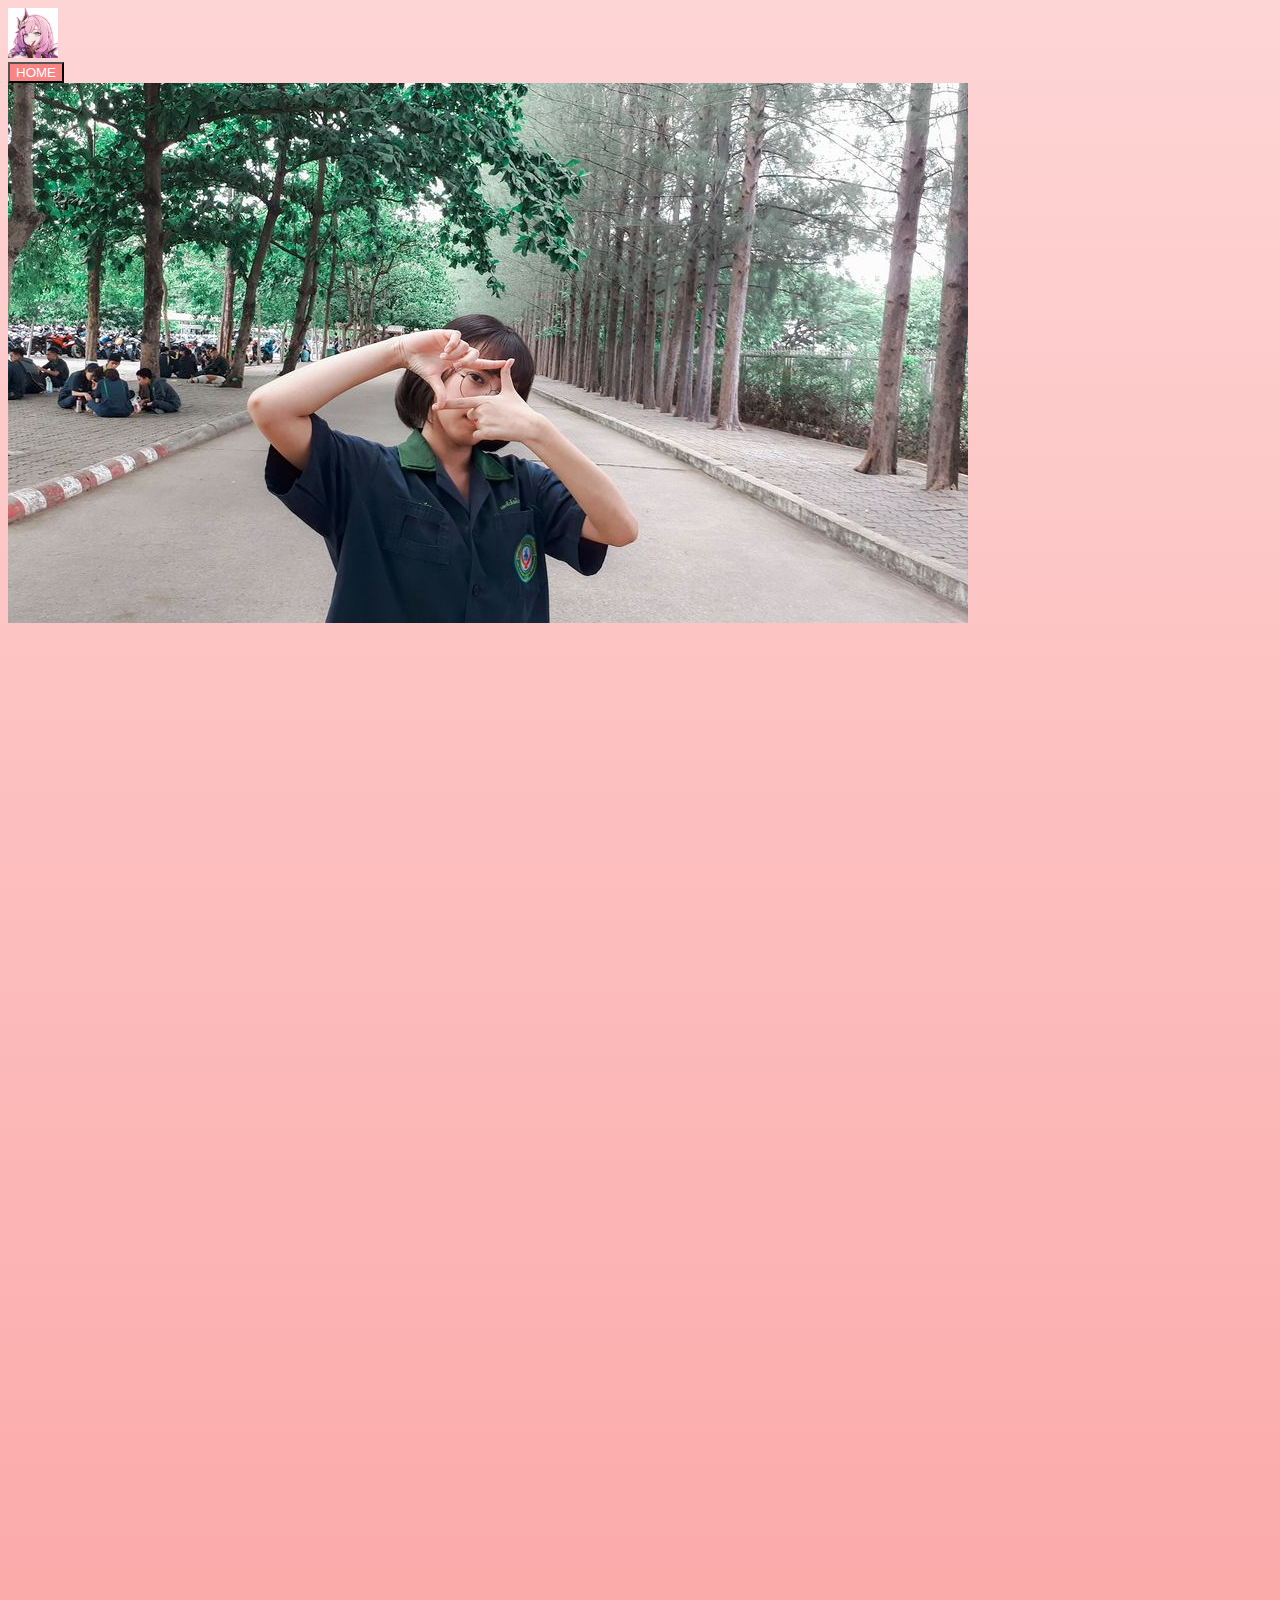
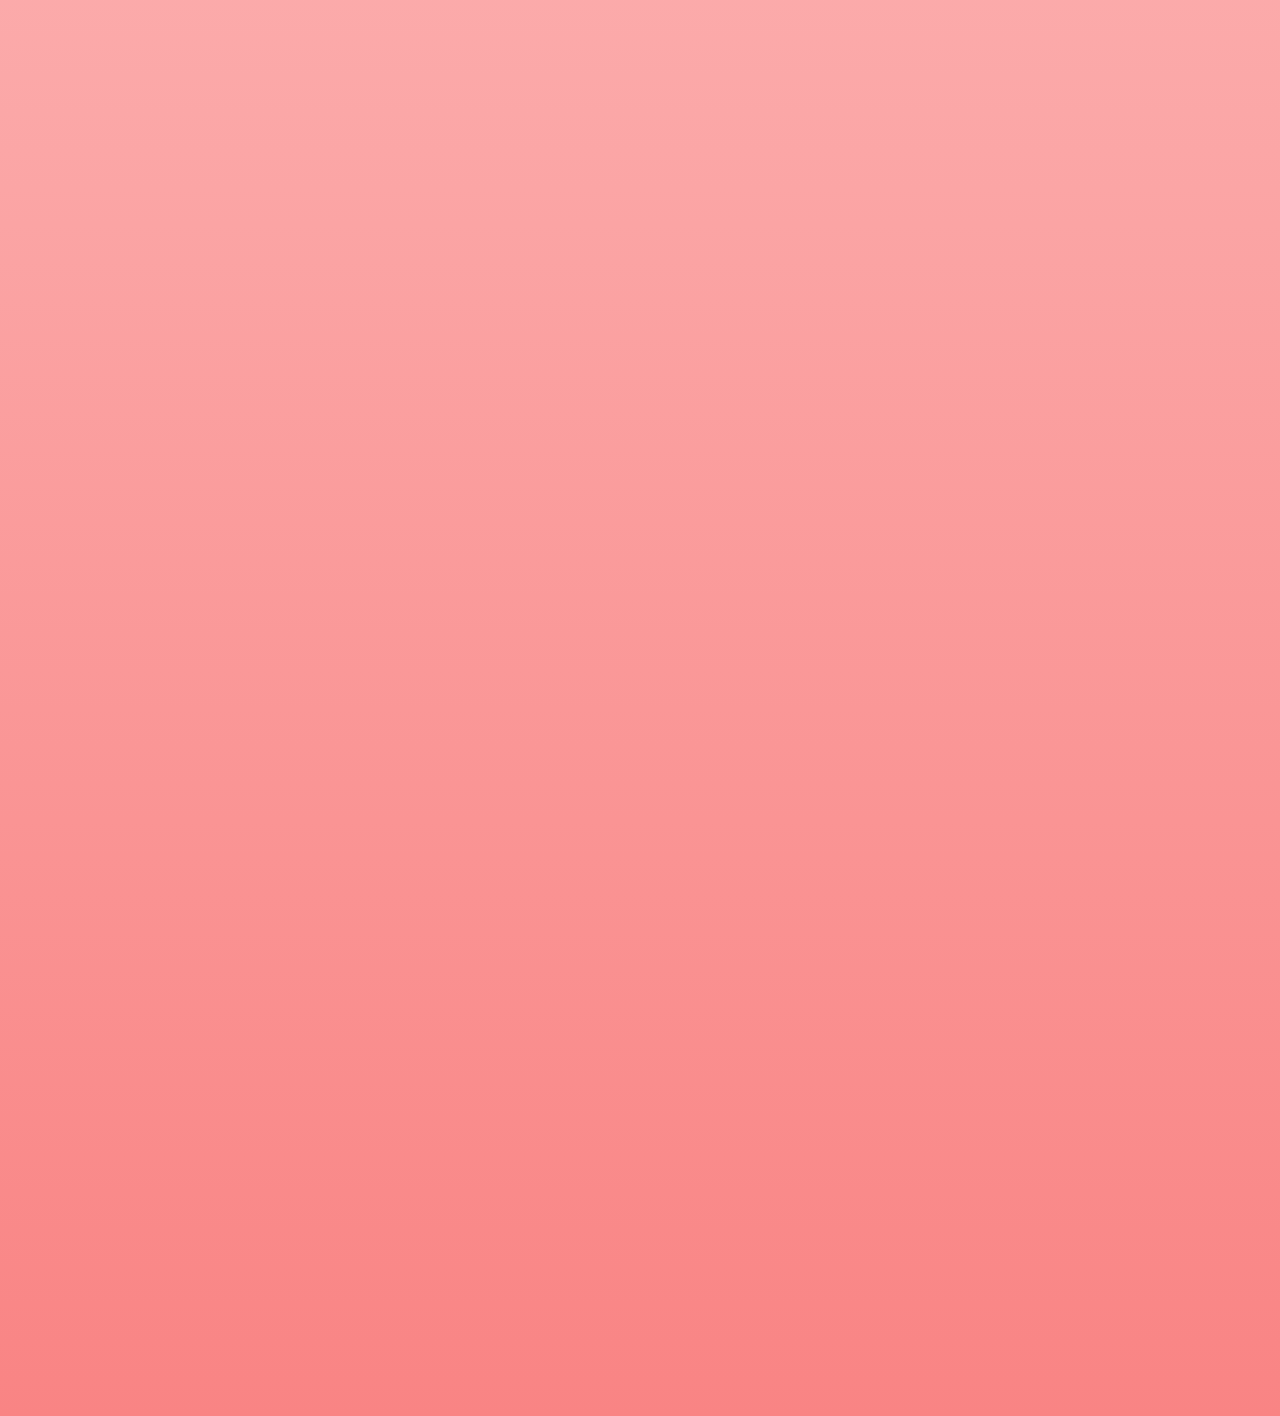
==== index.html @ b02555b7 "1" ====
<!DOCTYPE html>
<html lang="en">

<head>
    <meta charset="UTF-8">
    <meta http-equiv="X-UA-Compatible" content="IE=edge">
    <meta name="viewport" content="width=device-width, initial-scale=1.0">
    <title>Document</title>
    <!-- CSS only -->
    <link href="https://cdn.jsdelivr.net/npm/bootstrap@5.2.3/dist/css/bootstrap.min.css" rel="stylesheet"
        integrity="sha384-rbsA2VBKQhggwzxH7pPCaAqO46MgnOM80zW1RWuH61DGLwZJEdK2Kadq2F9CUG65" crossorigin="anonymous">
    <!-- JavaScript Bundle with Popper -->
    <script src="https://cdn.jsdelivr.net/npm/bootstrap@5.2.3/dist/js/bootstrap.bundle.min.js"
        integrity="sha384-kenU1KFdBIe4zVF0s0G1M5b4hcpxyD9F7jL+jjXkk+Q2h455rYXK/7HAuoJl+0I4"
        crossorigin="anonymous"></script>
    <link rel="stylesheet" href="style.css">
</head>

<body>
    <nav class="navbar navbar-light bg-light">
        <div class="container-fluid">
            <img src="pic/elysia.jpg" class="elysia">
          <form class="d-flex">  
            <button class="btn" style="background-color: #F98484 ; color: white;" type="submit">HOME</button>
          </form>
        </div>
      </nav>
    
    <div id="carouselExampleSlidesOnly" class="carousel slide" data-bs-ride="carousel">
        <div class="carousel-inner">
            <div class="carousel-item active">
                <img src="pic/1.jpg" class="d-block w-100" alt="...">
            </div>
        </div>
    </div>
</body>

</html>
---- style.css ----
body{
    /* display: block;
   
      */
    width: 100%;
    height: 3000px;
    background: linear-gradient(180deg, #F98484 0%, #FED5D5 0.01%, #F98484 100%);
}
/* .navbar{
    position:  relative;
    width: 100%;
    height: 59px;
    left: 0px;
    top: 0px;
    background: #FFFFFF;
} */
.elysia{
    width: 50px;
}
/* .btn{
    position:absolute;
    width: 169px;
    height: 46px;
    left: 85%;
    top: 6px;
} */
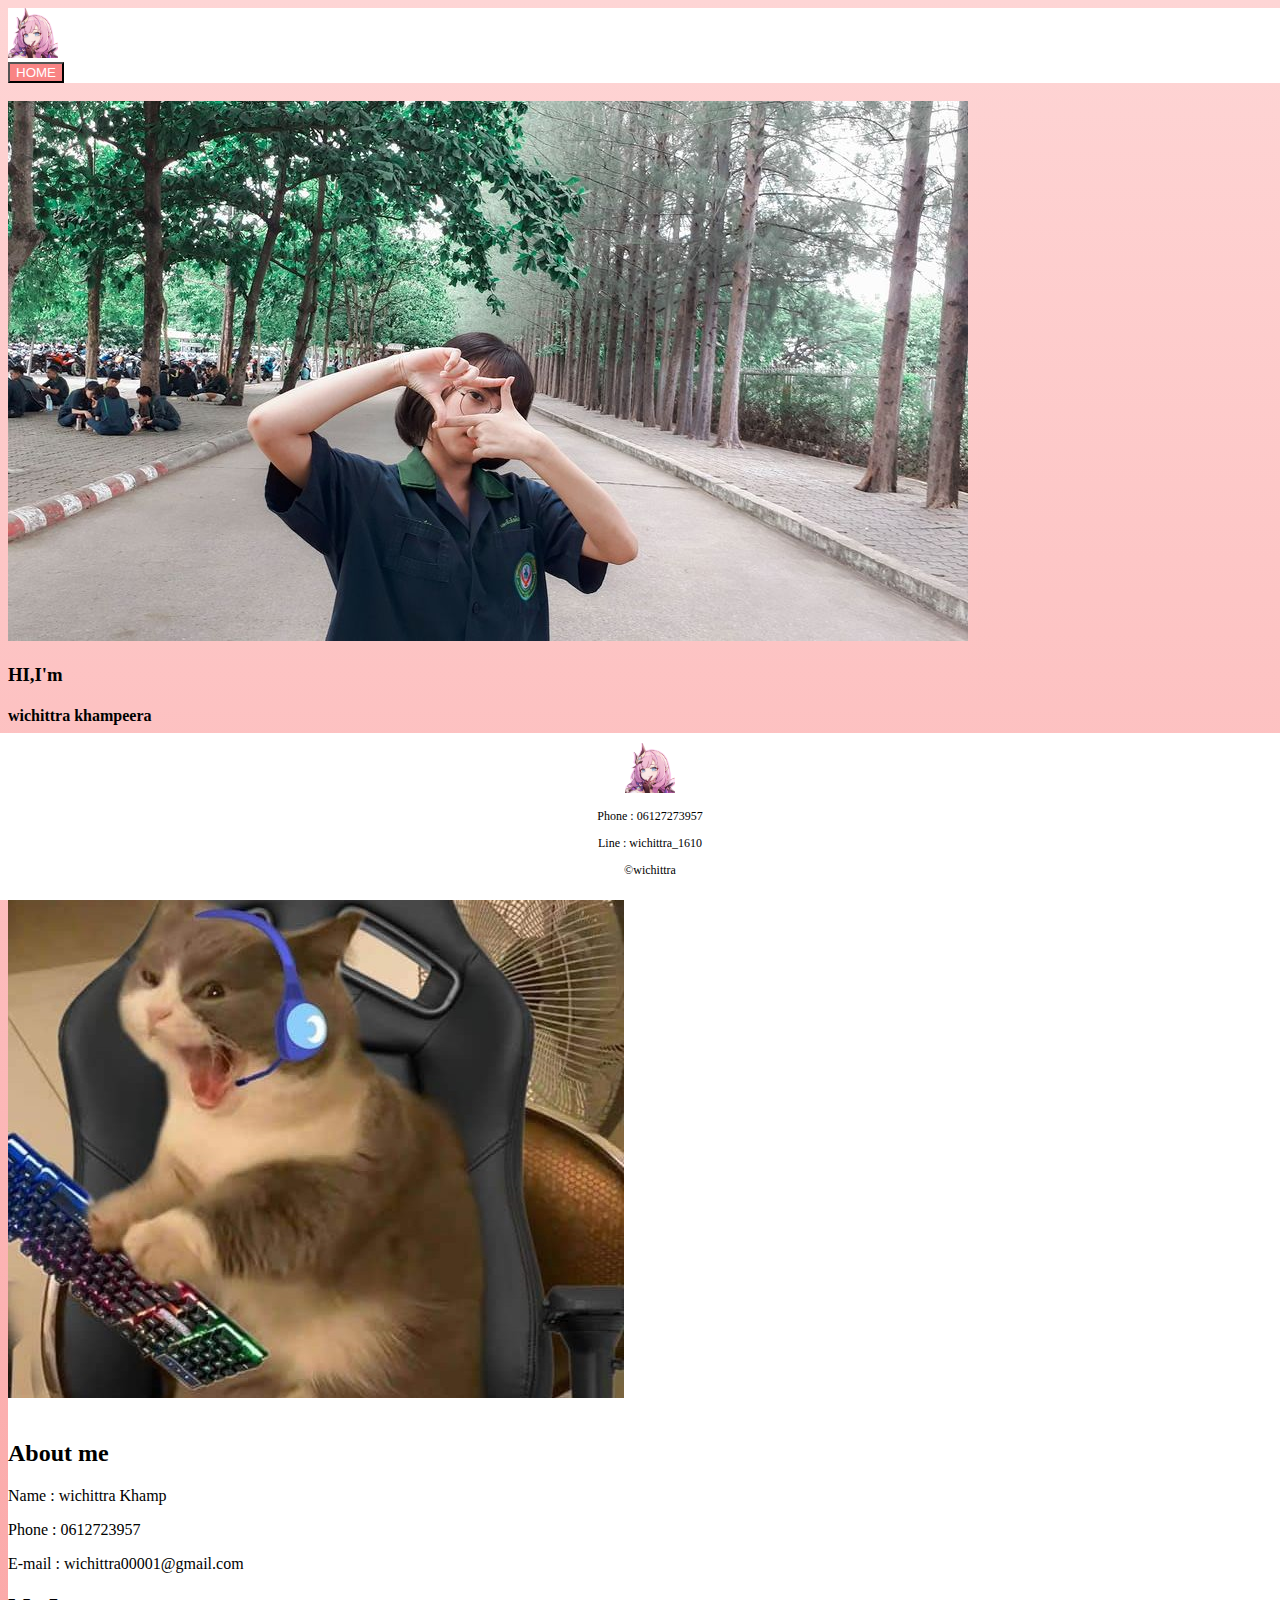
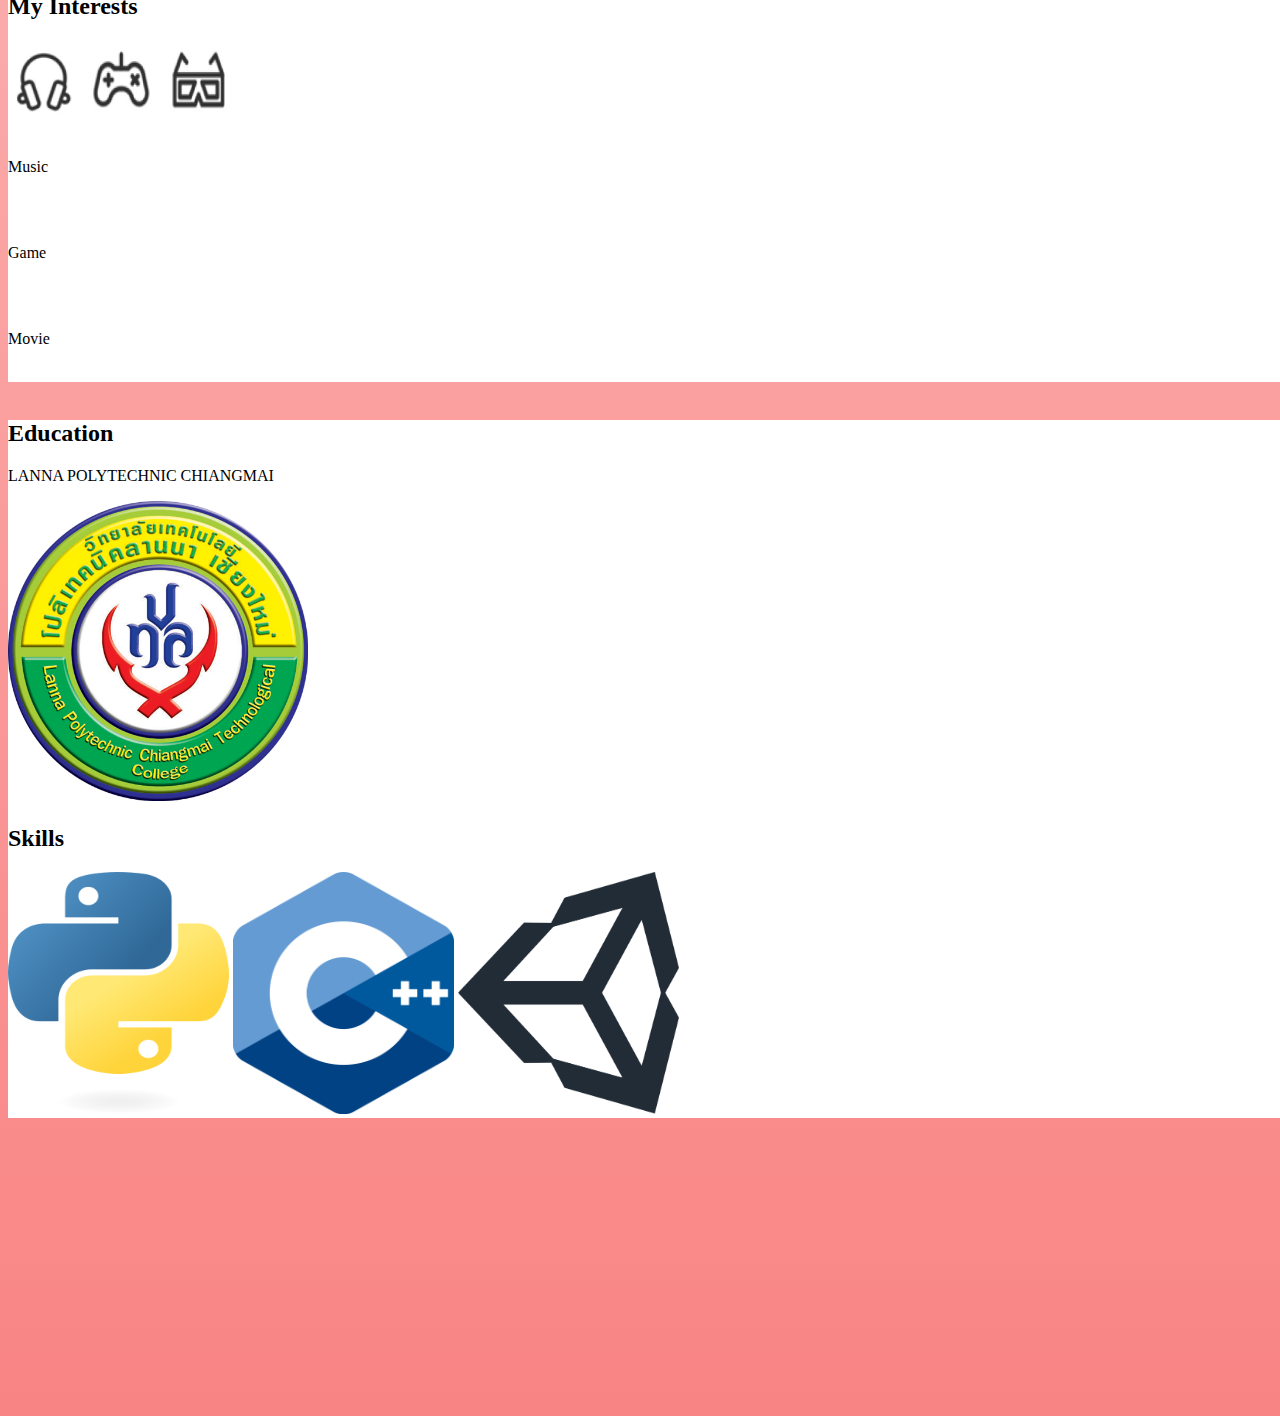
==== commit db41c156: "v3" ====
--- a/index.html
+++ b/index.html
@@ -17,22 +17,128 @@
 </head>
 
 <body>
-    <nav class="navbar navbar-light bg-light">
+    <nav class="navbar navbar-light"style="background-color: white;">
         <div class="container-fluid">
             <img src="pic/elysia.jpg" class="elysia">
-          <form class="d-flex">  
+          <form class="d-flex" action="home.html">  
             <button class="btn" style="background-color: #F98484 ; color: white;" type="submit">HOME</button>
           </form>
         </div>
       </nav>
-    
+      <br>
     <div id="carouselExampleSlidesOnly" class="carousel slide" data-bs-ride="carousel">
         <div class="carousel-inner">
             <div class="carousel-item active">
                 <img src="pic/1.jpg" class="d-block w-100" alt="...">
+                <div class="carousel-caption d-none d-md-block">
+                    <h3>HI,I'm</h3>
+                    <h4>wichittra khampeera</h4>
+                  </div>
             </div>
         </div>
     </div>
+    <br>
+    <div class="container-fluid" style="background-color: white;">
+    <div class="row">
+        <div class="col-6">
+            <div class="card" style="border: 0ch">
+                <br>
+                <img src="pic/2.png" alt="">
+                <br>
+            </div>
+        </div>
+        <div class="col-6">
+            <div class="card" style="border: 0ch">
+                <br>
+                <h2>About me</h2>
+                <p>Name : wichittra Khamp</p>
+                <p>Phone : 0612723957</p>
+                <p>E-mail : wichittra00001@gmail.com</p>
+                <h2>My Interests</h2>
+                <div class="row">
+                <div class="col-2">
+                    <div class="card" style="border: 0ch">
+                        <img src="pic/3.png" alt="" style="width: 73px;
+                        height: 80px; left: 0%;">
+                         <img src="pic/4.png" alt="" style="width: 73px;
+                         height: 80px; left: 0%;">
+                         <img src="pic/5.png" alt="" style="width: 73px;
+                         height: 80px; left: 0%;">
+                    </div>
+                </div>
+                <div class="col-6">
+                    <div class="card" style="border: 0ch">
+                        <br>
+                        <p style="left: 0;">Music</p>
+                        <br>
+                        <br>
+                        <p style="left: 0;">Game</p>
+                        <br>
+                        <br>
+                        <p style="left: 0;">Movie</p>
+                    </div>
+                </div> 
+                </div>   
+                <br>
+            </div>
+        </div>
+      </div>
+    </div> 
+    <br>
+    <div class="container-fluid" style="background-color: white;">
+        <div class="row">
+            <div class="col-6">
+                <div class="card" style="border: 0ch">
+                    <div class="text-center">
+                    <h2>Education</h2>
+                    <p>LANNA POLYTECHNIC CHIANGMAI </p>
+                    <img src="pic/6.png" alt="" style="width: 300px;
+                    height: 300px;">
+                    </div>
+                </div>
+            </div>
+            <div class="col-6">
+                <div class="card" style="border: 0ch">
+                    <div class="text-center">
+                    <h2>Skills</h2>
+                    <img src="pic/7.png" alt="" style="width: 221px;
+                    height: 242px;">
+                    <img src="pic/8.png" alt="" style="width: 221px;
+                    height: 242px;">
+                    <img src="pic/9.png" alt=""style="width: 221px;
+                    height: 242px;">
+                    </div>
+                </div>
+            </div>
+        </div>    
+    </div>
+
+    
+    <footer >
+        <div class="container">
+            <div class="row">
+              <div class="col">
+               <img src="pic/elysia.jpg" alt="" style="width: 50px;
+               height: 50px;">
+              </div>
+              <div class="col">
+                <div class="row">
+                    <div class="col">
+                        <p style="font-size: 12px;">Phone : 06127273957</p> 
+
+                    </div>
+                    <div class="col">
+                        <p style="font-size: 12px;">Line : wichittra_1610</p> 
+
+                    </div>
+                  </div>
+              </div>
+              <div class="col">
+               <p style="font-size: 12px;">©wichittra</p>  
+              </div>
+            </div>
+          </div>
+    </footer>
 </body>
 
 </html>--- a/style.css
+++ b/style.css
@@ -24,3 +24,18 @@
     left: 85%;
     top: 6px;
 } */
+footer{
+    position: fixed;
+        bottom: 0px;
+        left: 0px;
+        background-color: white;
+        padding: 10px;
+        text-align: center;
+        width: 100%;
+        color: black;
+}
+.carousel-caption{
+    left:5%;
+    right: 80%;
+    text-align: left;
+}
